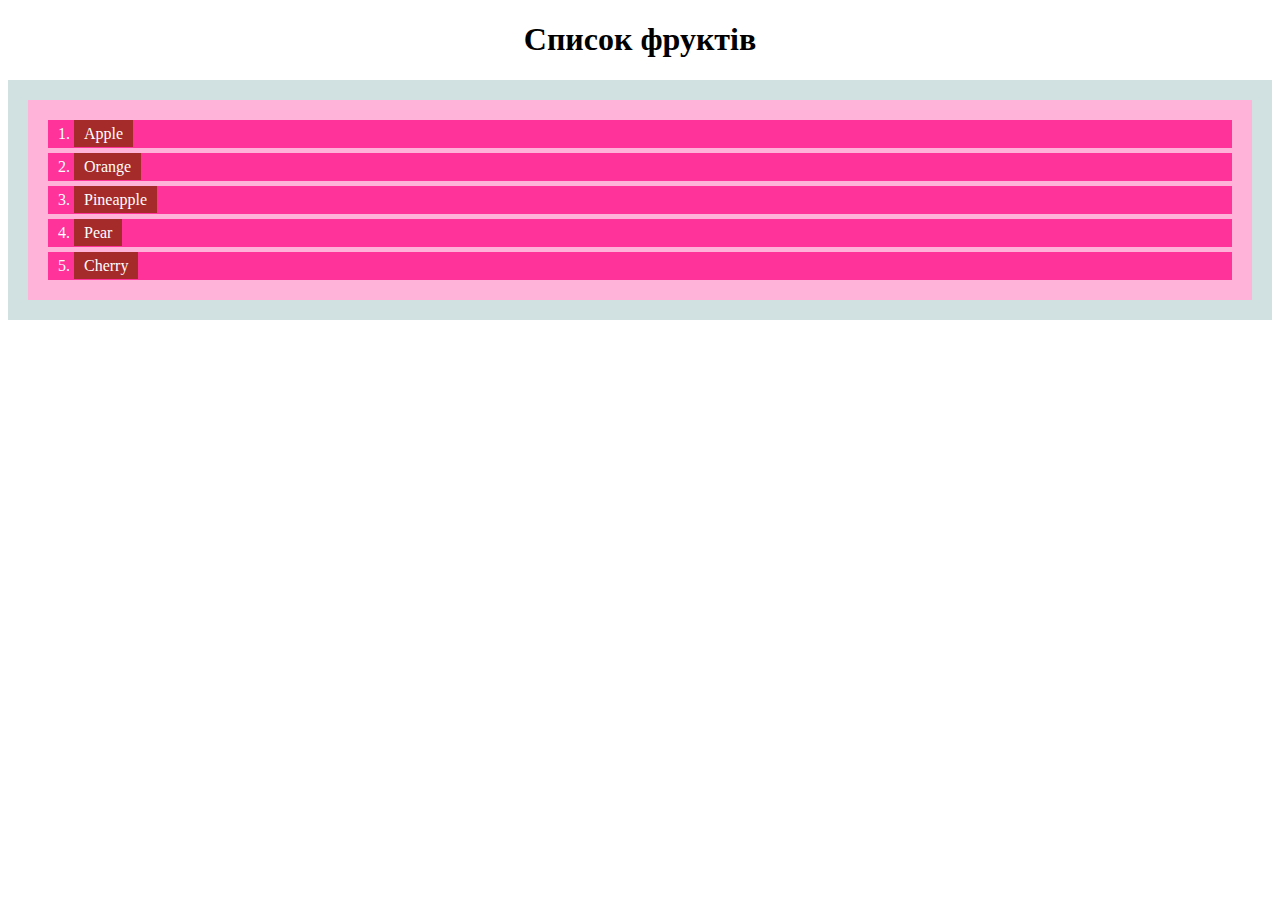
==== list.html @ 43558d9e "список" ====
<!DOCTYPE html>
<html lang="en">
<head>
    <meta charset="UTF-8">
    <meta name="viewport" content="width=device-width, initial-scale=1.0">
    <title>Document</title>
    <link rel="stylesheet" href="styles.css">
</head>
<body>
    <h1>Список фруктів</h1>
    <div>
        <ol>
            <li><span>Apple</span></li>
            <li><span>Orange</span></li>
            <li><span>Pineapple</span></li>
            <li><span>Pear</span></li>
            <li><span>Cherry</span></li>
        </ol>
    </div>
    
</body>
</html>
---- styles.css ----
h1 {
    text-align: center;
}

div {
    background-color: #d1e0e0;
    padding: 20px;
}

ol {
    color: white;
    background-color: #ffb3d9;
    padding: 15px;
    margin: 0;
    list-style-position: inside
}

ol li {
    margin: 5px;
    padding: 5px;
    padding-left: 10px;
    background-color: #ff3399;
}


ol li span {
    padding: 5px 10px;
    background-color: brown;
}
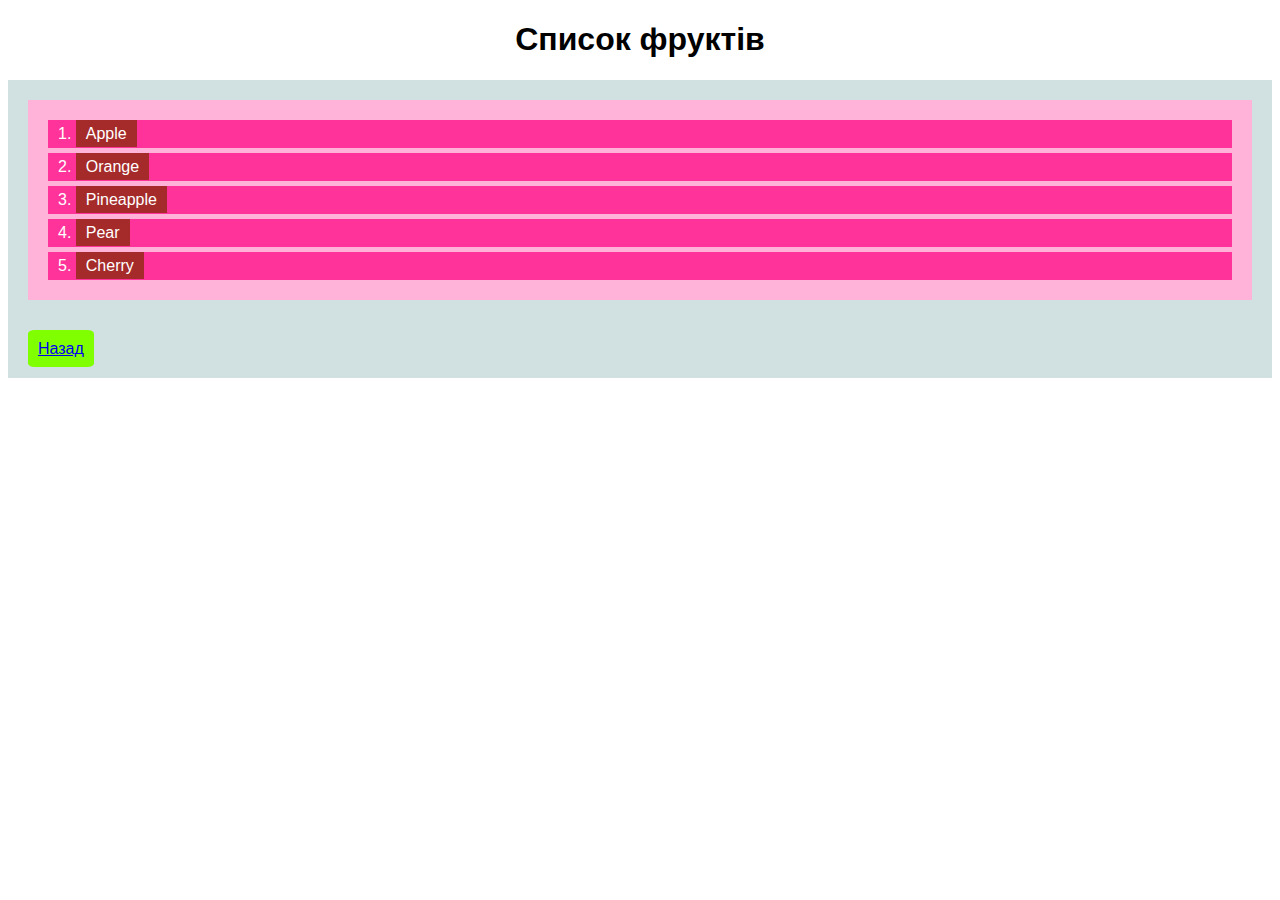
==== commit 4d0a1a8d: "added page My to do list" ====
--- a/list.html
+++ b/list.html
@@ -17,6 +17,9 @@
             <li><span>Cherry</span></li>
         </ol>
     </div>
+    <div>
+        <a style="background-color: chartreuse; border-radius: 10%; padding: 10px;" target="_blank" href="index.html">Назад</a>
+    </div>
     
 </body>
 </html>--- a/styles.css
+++ b/styles.css
@@ -1,5 +1,20 @@
+body {
+    font-size: 100%;
+    font-family: "Sofia", sans-serif;
+}
+
 h1 {
     text-align: center;
+}
+
+h1.to-do-list {
+    padding: 60px;
+    text-align: left;
+}
+
+.to-do-list {
+    font-family: Verdana, Geneva, Tahoma, sans-serif;
+
 }
 
 div {
@@ -28,3 +43,49 @@
     background-color: brown;
 }
 
+ul.to-do-list {
+    list-style-type: none;
+    color: black;
+}
+
+ul span::before { 
+    content: "\f096"; /* 046 */
+    margin: 35px;
+    font-family: "Font Awesome 5 Free";
+}
+
+ul li.marked span::before { 
+    content: "\f046"; /* 046 */
+    margin: 35px;
+    font-family: "Font Awesome 5 Free";
+}
+
+ul.to-do-list li {
+    padding-top: 15px;
+}
+
+ul span::after {
+    content: "\f00d";
+    margin: 35px;
+    font-family: "FontAwesome";
+    color: darkred;
+}
+
+ul li {
+    height: 40px;
+}
+
+ul li:nth-child(even) {
+    background-color: rgb(24, 153, 228);
+}
+
+ul li:nth-child(odd) {
+    background-color: rgb(145, 207, 243);
+}
+
+ul li[class="marked"] {
+    background-color: rgb(182, 180, 180);
+    label {
+        text-decoration: line-through;
+    }
+}